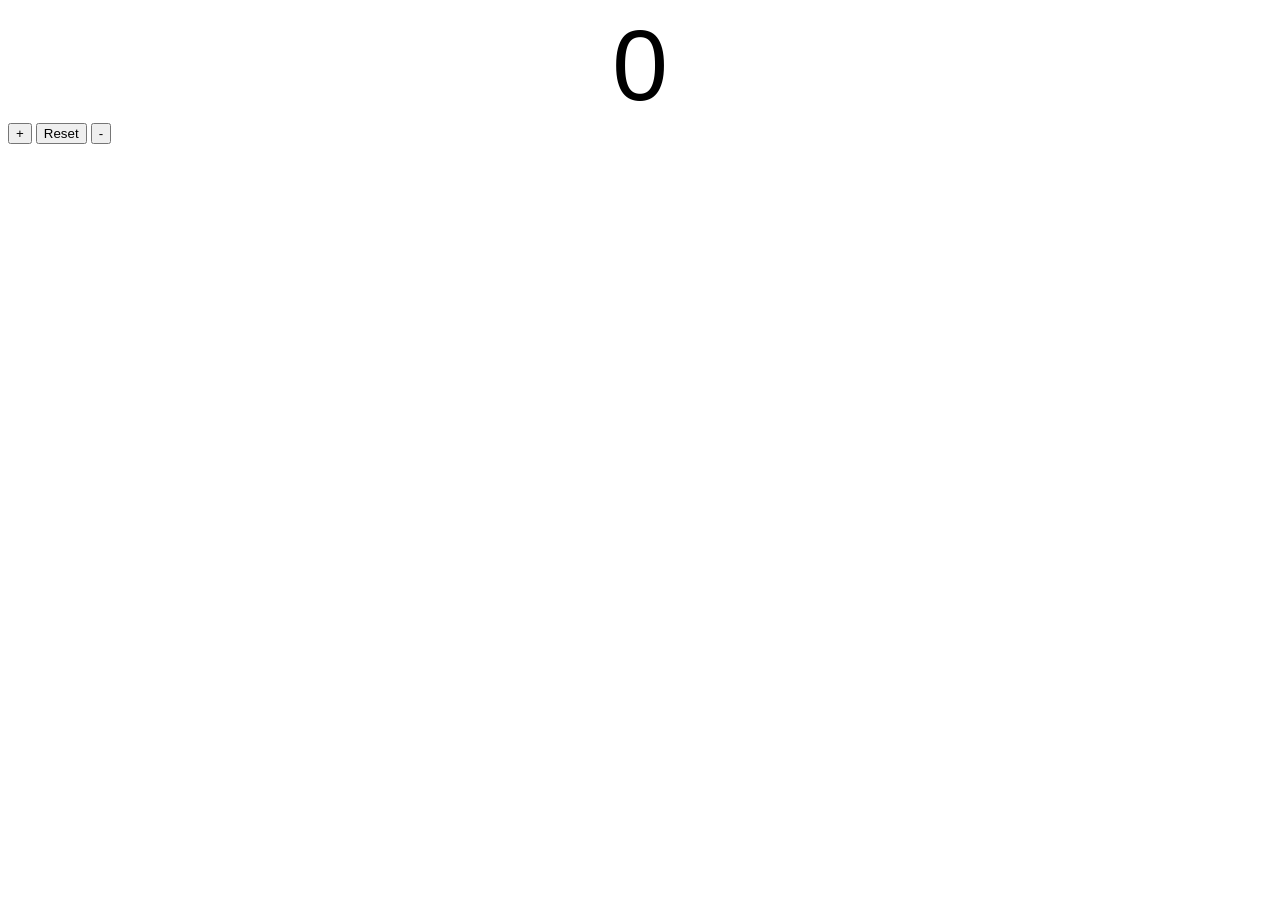
==== Counter program/index.html @ 49d7f7b0 "Html added" ====
<!DOCTYPE html> 
<html lang="en">    
<head>
        <meta charset="UTF-8">
        <meta name="viewport" content="width=device-width, initial-scale=1.0">
        <title>Counter</title>
        <link rel="stylesheet" href="style.css">
    </head>
    <body>
        <label id="counter">0</label>   
        <div id = "buttons">
                <button id="increment" class="button">+</button>
                <button id="reset" class="button">Reset</button>
                <button id="decrement" class="button">-</button>
        </div>

        <script src="script.js"></script>
    </body>
</html>
---- Counter program/style.css ----
#counter
{
    display: block;
    text-align: center;
    font-size: 100px;
    font-family: Arial;
}

#button
{
    display: block;
    text-align: center;
}
.button
{
    
}
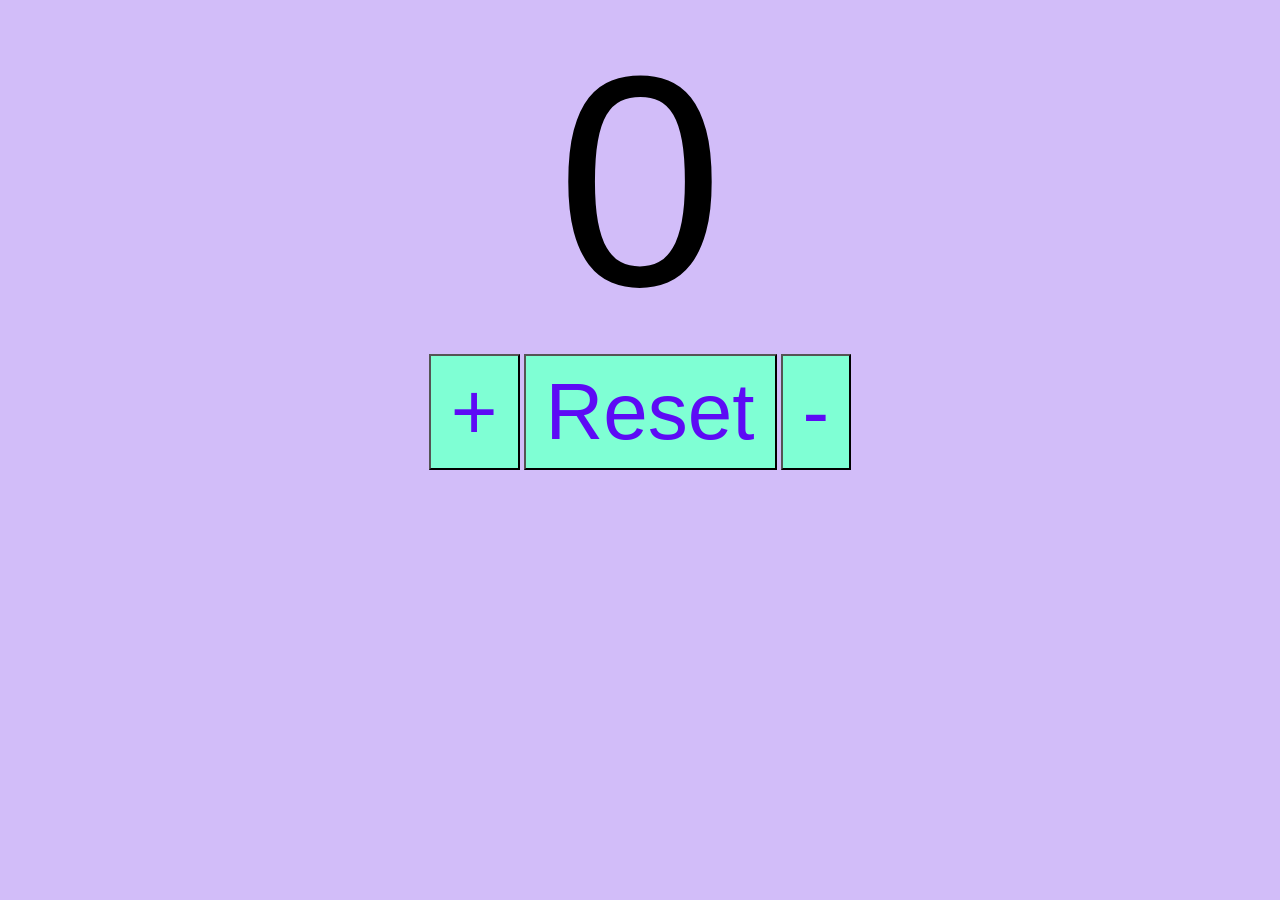
==== commit 6ae98c8b: "js added, counter is working" ====
--- a/Counter program/index.html
+++ b/Counter program/index.html
@@ -13,7 +13,6 @@
                 <button id="reset" class="button">Reset</button>
                 <button id="decrement" class="button">-</button>
         </div>
-
         <script src="script.js"></script>
     </body>
 </html>
--- a/Counter program/style.css
+++ b/Counter program/style.css
@@ -1,17 +1,30 @@
+body
+{
+    background-color: rgb(210, 189, 249);
+}
 #counter
 {
     display: block;
     text-align: center;
-    font-size: 100px;
+    font-size: 300px;
     font-family: Arial;
 }
 
-#button
+#buttons
 {
     display: block;
     text-align: center;
 }
 .button
 {
-    
+    font-size: 80px;
+    font-family: Arial;
+    padding: 10px 20px;
+    color: rgb(93, 11, 245);
+    background-color: aquamarine;
+}
+.button:hover
+{
+    background-color: rgb(93, 11, 245);
+    color: aquamarine;
 }
